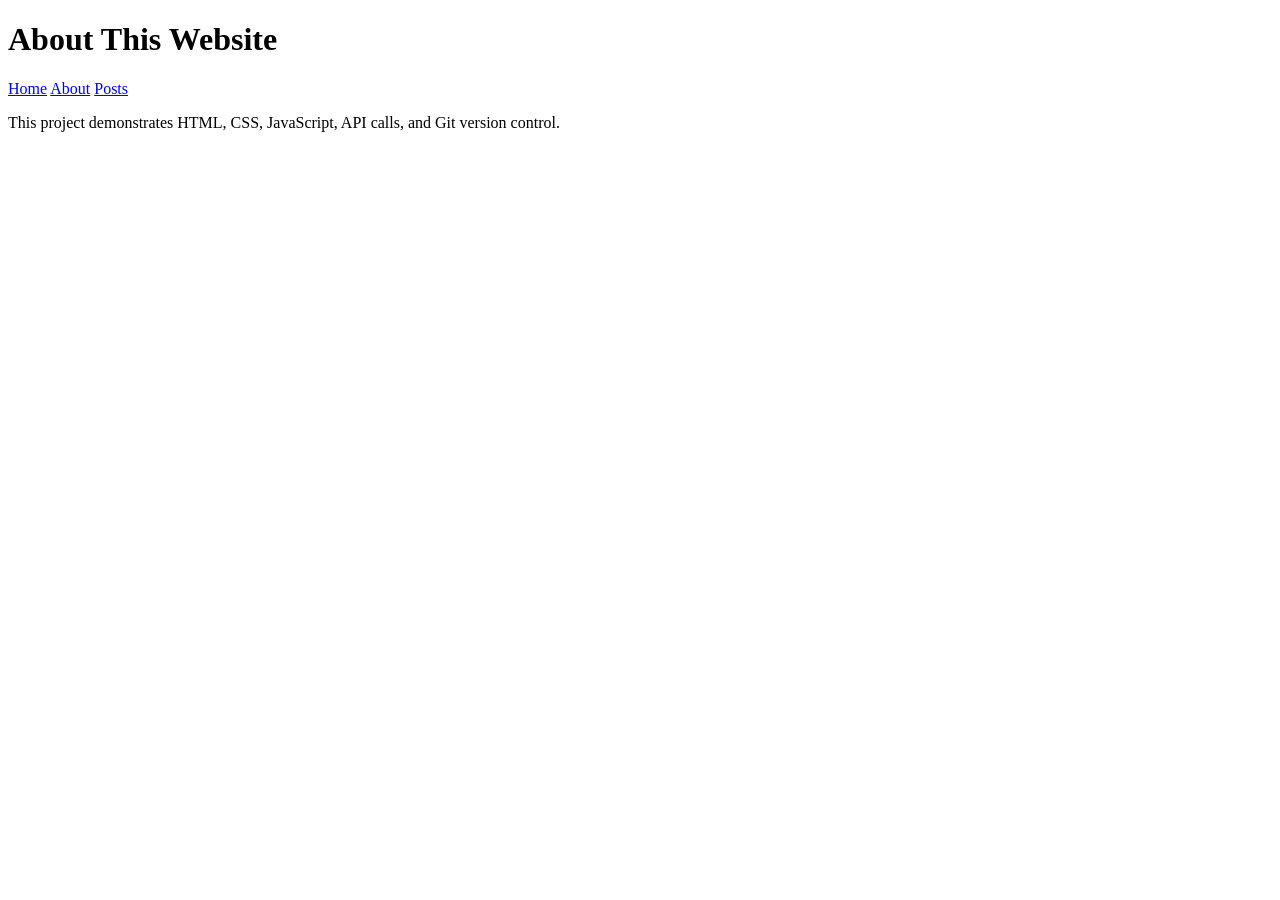
==== about.html @ 62003e38 "index and about files are added" ====
<!DOCTYPE html>
<html lang="en">
<head>
  <meta charset="UTF-8">
  <title>About</title>
  <link rel="stylesheet" href="style.css">
</head>
<body>
  <header>
    <h1>About This Website</h1>
    <nav>
      <a href="index.html">Home</a>
      <a href="about.html">About</a>
      <a href="posts.html">Posts</a>
    </nav>
  </header>

  <main>
    <p>This project demonstrates HTML, CSS, JavaScript, API calls, and Git version control.</p>
  </main>
</body>
</html>
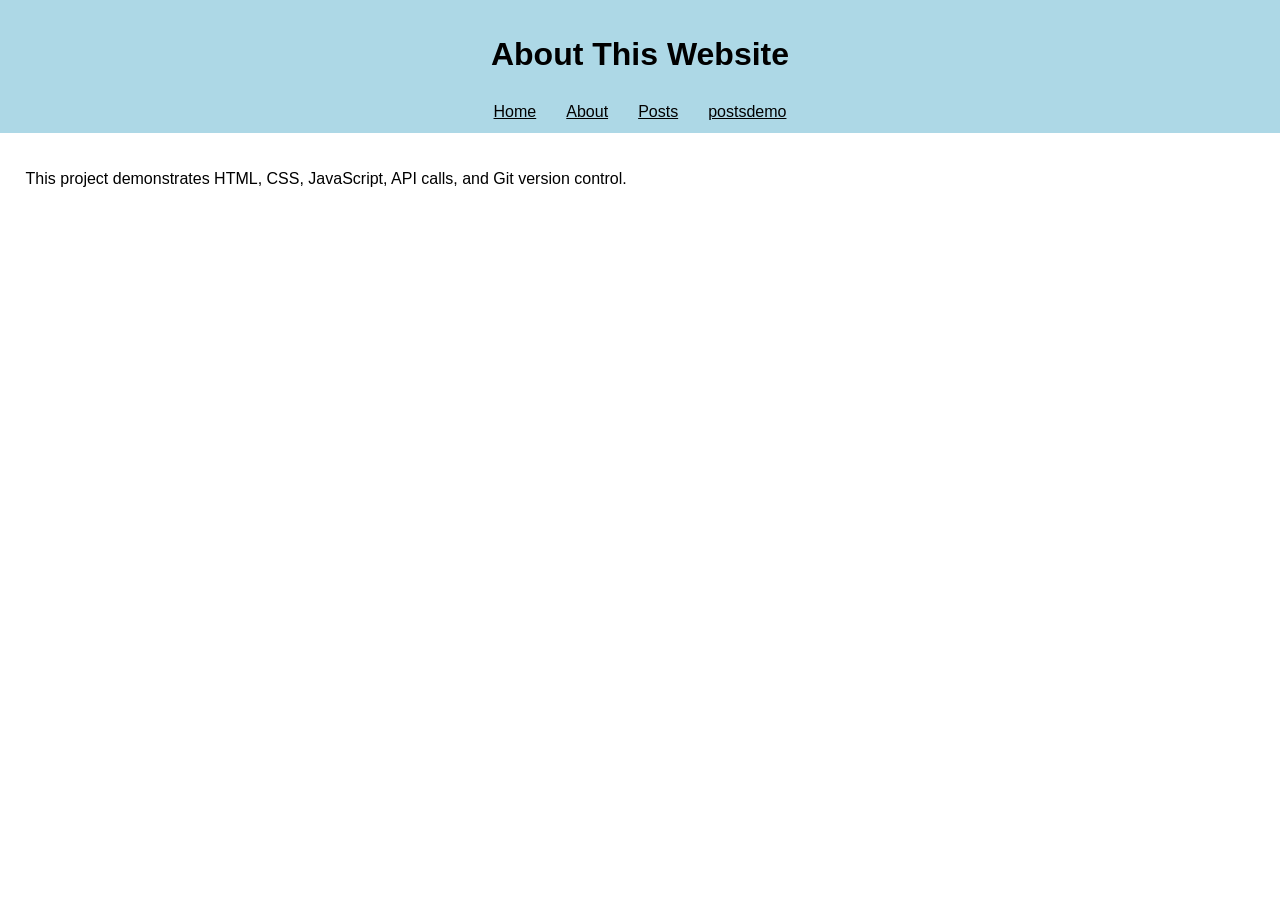
==== commit c75cc788: "added postsdemo file" ====
--- a/about.html
+++ b/about.html
@@ -12,6 +12,7 @@
       <a href="index.html">Home</a>
       <a href="about.html">About</a>
       <a href="posts.html">Posts</a>
+       <a href="postsdemo.html">postsdemo</a>
     </nav>
   </header>
 
--- a/style.css
+++ b/style.css
@@ -0,0 +1,52 @@
+
+body {
+  font-family: Arial, sans-serif;
+  margin: 0;
+  background: white;
+  color: black;
+  font-size: 1rem;
+  line-height: 1.5;
+}
+
+
+header {
+  background: lightblue;
+  color: black;
+  padding: 1vh 2vw;
+  text-align: center;
+}
+
+
+a {
+  margin: 0 1vw;
+  color: black;
+  font-size: 1rem;
+}
+
+main {
+  padding: 2vh 2vw;
+}
+
+button {
+  padding: 1vh 2vw;
+  background-color: lightblue;
+  color: black;
+  border: none;
+  font-size: 1rem;
+}
+
+#postsContainer {
+  margin-top: 2vh;
+}
+.post {
+  background-color: white;
+  border: 0.1rem solid gray;
+  margin: 1vh 0;
+  padding: 1vh 1vw;
+}
+
+.error {
+  color: red;
+  margin-top: 1vh;
+  font-size: 1rem;
+}
